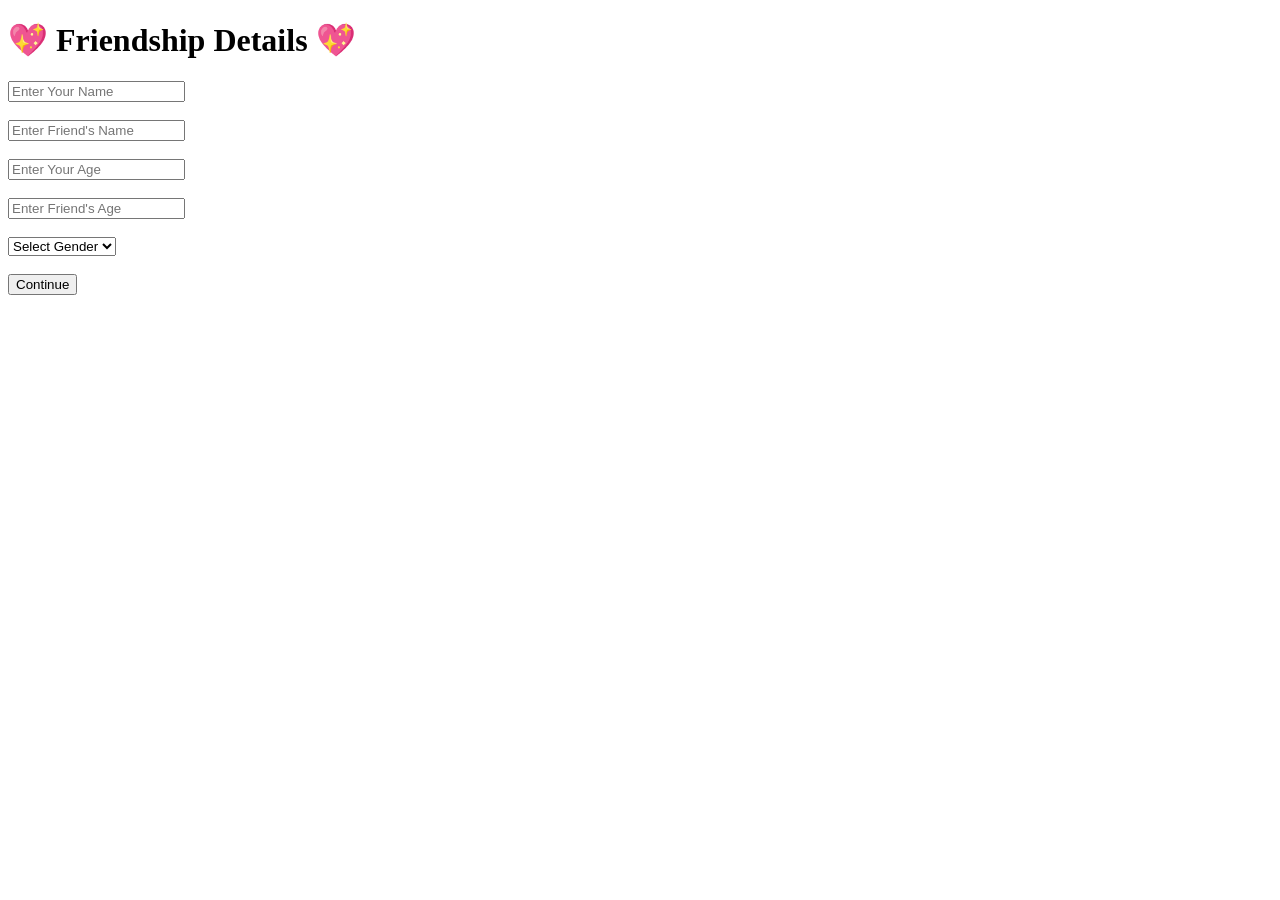
==== details.html @ 4c618df4 "initial commit" ====
<!DOCTYPE html>
<html lang="en">
<head>
    <meta charset="UTF-8">
    <meta name="viewport" content="width=device-width, initial-scale=1.0">
    <title>Enter Your Details</title>

    <link rel="stylesheet" href="css/style.css">
</head>

<body>

<div class="container">

    <h1>💖 Friendship Details 💖</h1>

    <input type="text" id="yourName" placeholder="Enter Your Name"><br><br>

    <input type="text" id="friendName" placeholder="Enter Friend's Name"><br><br>

    <input type="number" id="yourAge" placeholder="Enter Your Age"><br><br>

    <input type="number" id="friendAge" placeholder="Enter Friend's Age"><br><br>

    <select id="gender">
        <option>Select Gender</option>
        <option>Male</option>
        <option>Female</option>
        <option>Other</option>
    </select>

    <br><br>

    <button onclick="nextpage()">Continue</button>

</div>

<script src="js/details.js"></script>

</body>
</html>
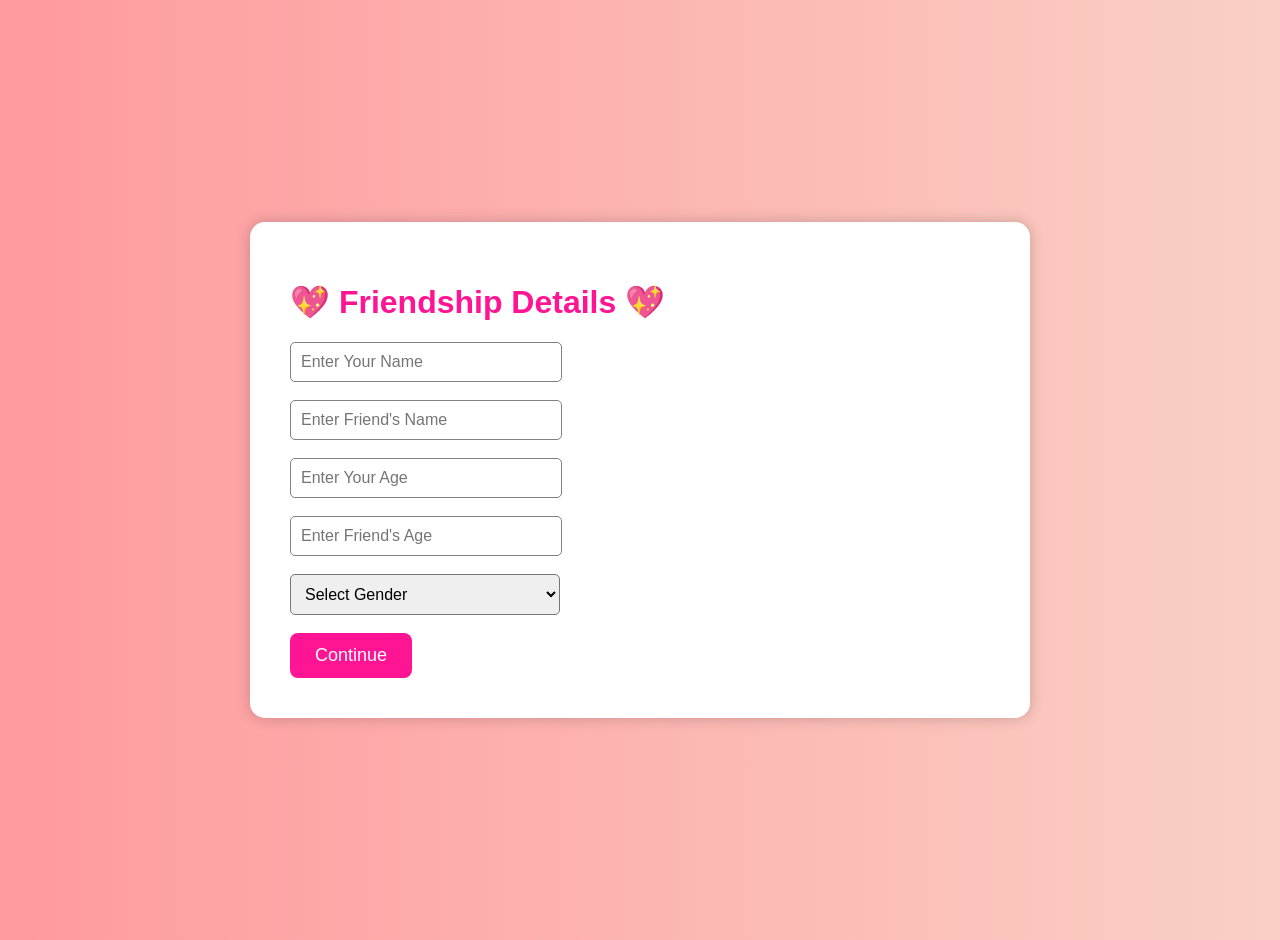
==== commit 4e473219: "Fix HTML structure and update stylesheet path" ====
--- a/details.html
+++ b/details.html
@@ -5,7 +5,7 @@
     <meta name="viewport" content="width=device-width, initial-scale=1.0">
     <title>Enter Your Details</title>
 
-    <link rel="stylesheet" href="css/style.css">
+    <link rel="stylesheet" href="style.css">
 </head>
 
 <body>
@@ -38,4 +38,4 @@
 <script src="js/details.js"></script>
 
 </body>
-</html>+</html>
--- a/style.css
+++ b/style.css
@@ -0,0 +1,58 @@
+body {
+    margin: 0;
+    padding: 20px;
+    font-family: Arial, sans-serif;
+    background: linear-gradient(to right, #ff9a9e, #fad0c4);
+    display: flex;
+    justify-content: center;
+    align-items: center;
+    min-height: 100vh;
+}
+
+.container {
+    background: white;
+    padding: 40px;
+    border-radius: 15px;
+    text-align: left;
+    box-shadow: 0 0 15px rgba(0,0,0,0.2);
+    width: 700px;
+    max-height: 90vh;
+    overflow-y: auto;
+}
+
+h1 {
+    color: #ff1493;
+}
+
+p {
+    font-size: 18px;
+}
+
+button {
+    padding: 12px 25px;
+    font-size: 18px;
+    background: #ff1493;
+    color: white;
+    border: none;
+    border-radius: 8px;
+    cursor: pointer;
+}
+
+button:hover {
+    background: #d6006e;
+}
+
+input {
+    width: 250px;
+    padding: 10px;
+    border-radius: 5px;
+    border: 1px solid gray;
+    font-size: 16px;
+}
+
+select {
+    width: 270px;
+    padding: 10px;
+    font-size: 16px;
+    border-radius: 5px;
+}
